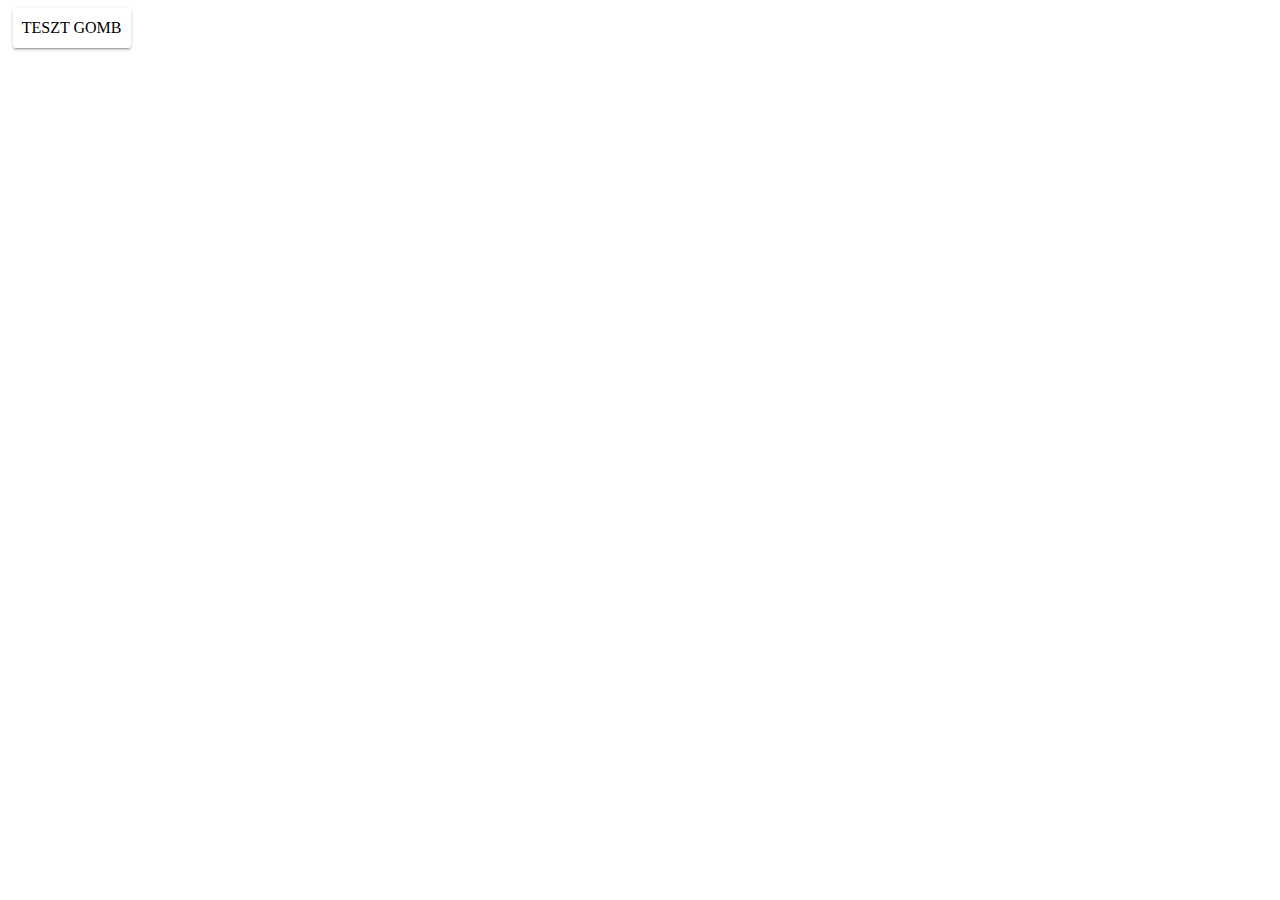
==== index.html @ 575847dc "Initial commit" ====
<!DOCTYPE html>
  <html>
  <head>
    <meta charset="utf-8">

    <title>GameDB</title>
    <meta name="description" content="A webapp that you can use to search information about video games.">

    <!-- Mobile -->
    <meta name="viewport" content="width=device-width, initial-scale=1">

    <!-- Chrome / Android -->
    <meta name="mobile-web-app-capable" content="yes">
    <meta name="theme-color" content="black">
    <link rel="icon" href="icon.png">

    <!-- Safari / iOS -->
    <meta name="apple-mobile-web-app-capable" content="yes">
    <meta name="apple-mobile-web-app-status-bar-style" content="black">
    <link rel="apple-touch-icon-precomposed" href="apple-touch-icon.png">

    <!-- Web Components -->
      <script src="bower_components/webcomponentsjs/webcomponents-lite.js"></script>
      <link rel="import" href="bower_components/paper-button/paper-button.html">
  </head>
  <body unresolved>
    <paper-button raised>teszt gomb</paper-button>
  </body>
  </html>
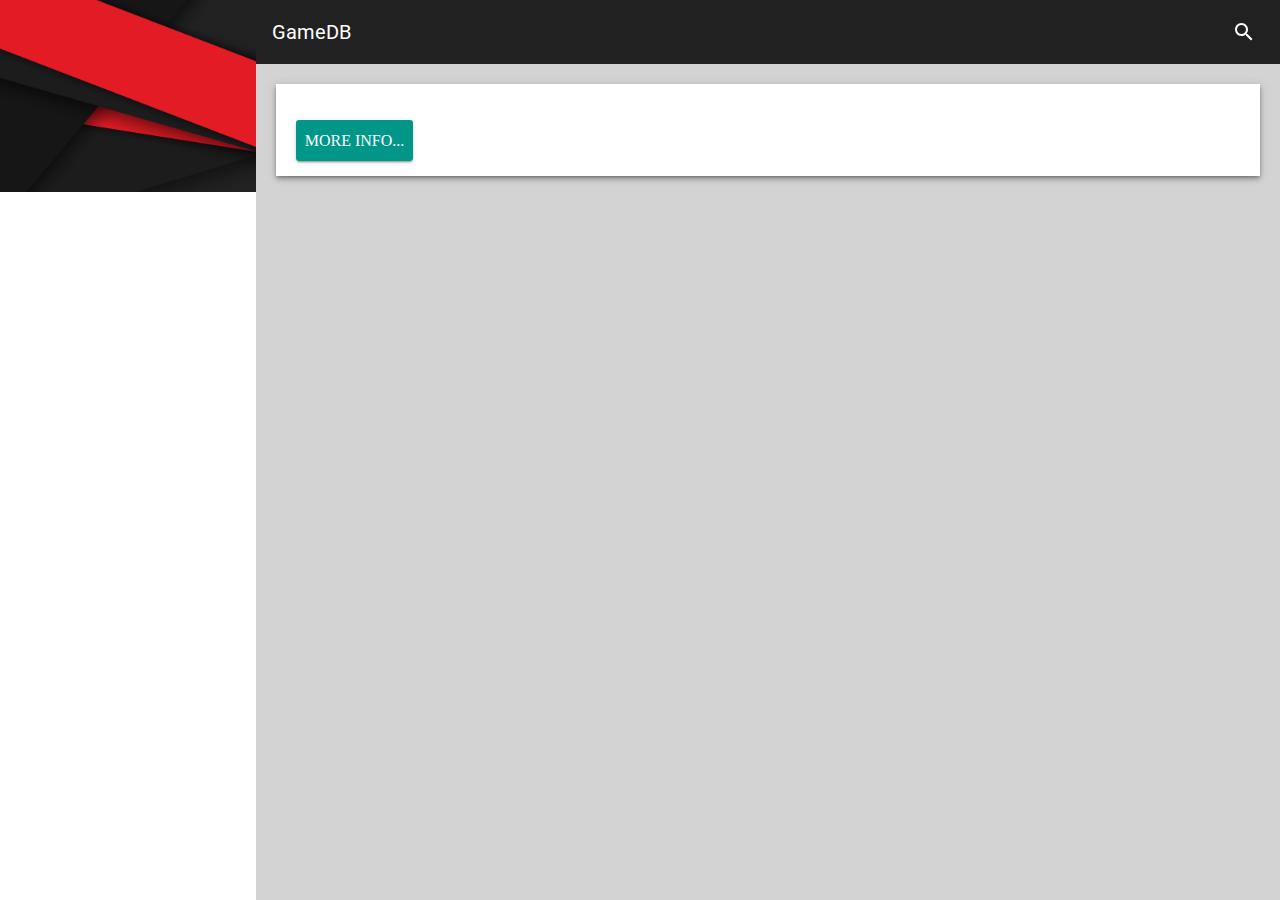
==== commit 443623a5: "Create base elements" ====
--- a/index.html
+++ b/index.html
@@ -1,6 +1,7 @@
 <!DOCTYPE html>
-  <html>
-  <head>
+<html>
+
+<head>
     <meta charset="utf-8">
 
     <title>GameDB</title>
@@ -20,10 +21,20 @@
     <link rel="apple-touch-icon-precomposed" href="apple-touch-icon.png">
 
     <!-- Web Components -->
-      <script src="bower_components/webcomponentsjs/webcomponents-lite.js"></script>
-      <link rel="import" href="bower_components/paper-button/paper-button.html">
-  </head>
-  <body unresolved>
-    <paper-button raised>teszt gomb</paper-button>
-  </body>
-  </html>
+    <script src="bower_components/webcomponentsjs/webcomponents-lite.js"></script>
+    <link rel="import" href="imports/imports.html">
+
+    <style media="screen">
+        body {
+            background-color: lightgrey;
+        }
+    </style>
+</head>
+
+<body unresolved>
+
+    <main-element></main-element>
+
+</body>
+
+</html>
